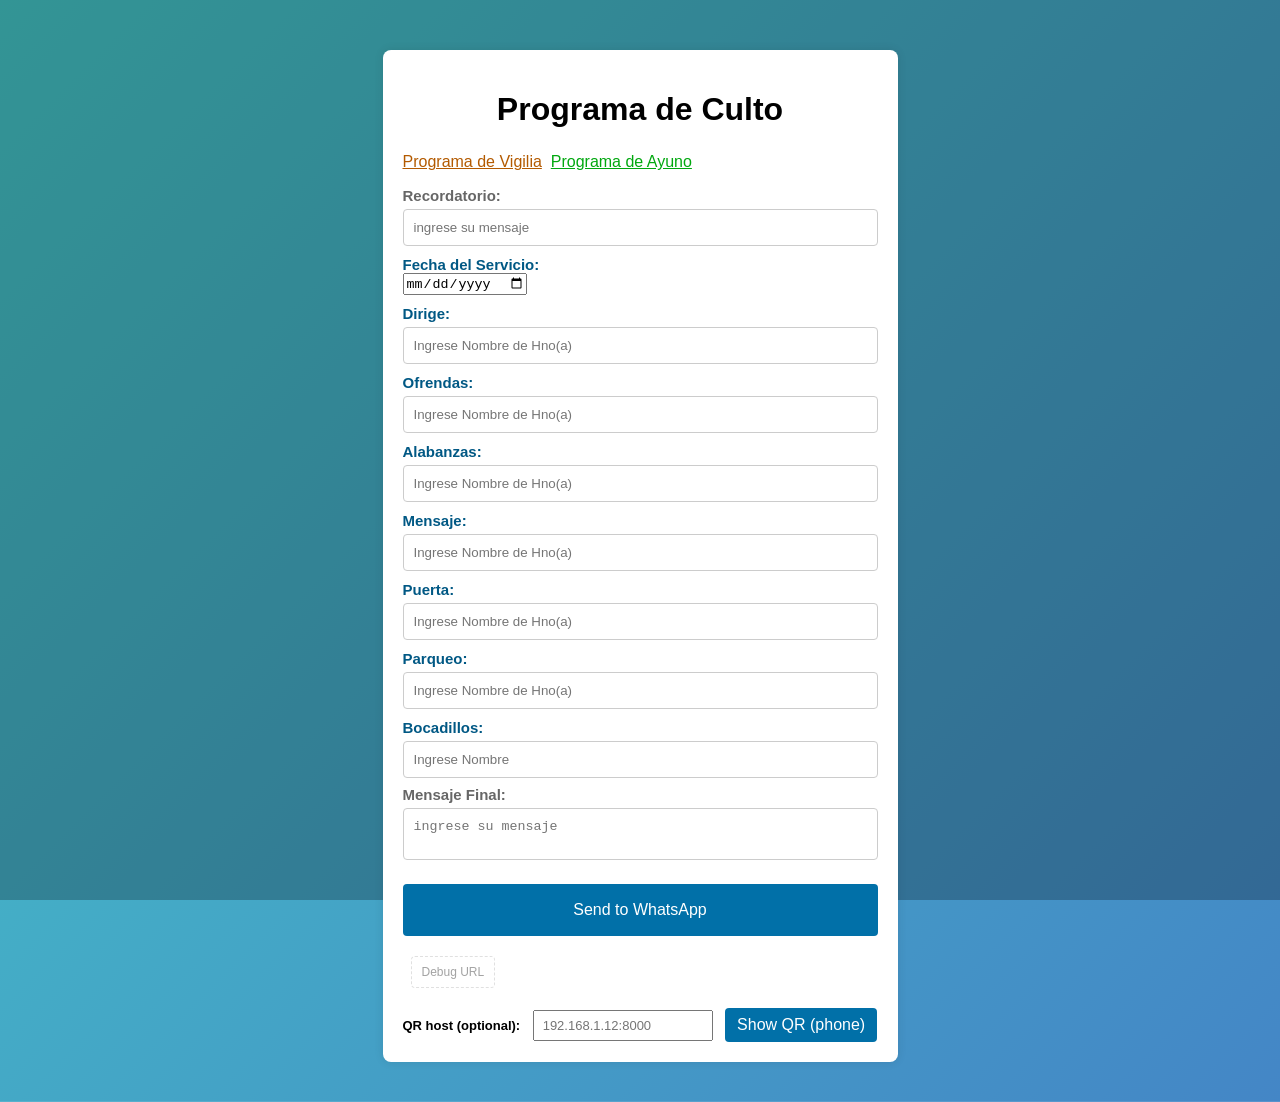
==== docs/index.html @ 113b2145 "Initial commit" ====
<!DOCTYPE html>
<html lang="en">
<head>
  <meta charset="UTF-8" />
  <meta name="viewport" content="width=device-width, initial-scale=1.0"/>
  <title>Programa de Culto</title>
  <link rel="stylesheet" href="style.css">
  <link rel="icon" href="data:image/svg+xml,
    <svg xmlns='http://www.w3.org/2000/svg' viewBox='0 0 100 100'>
    <text y='0.9em' font-size='90'>⛪</text>
    </svg>">
</head>
<body>
  <div class="container">
    <h1>Programa de Culto</h1>
    <p style="margin-top:15px; font-size:16px;">
      <a href="https://jaeldoliva-hub.github.io/programa-vigilia/" target="_blank" style="color:#b35a00; text-decoration:underline;">
        Programa de Vigilia
      </a>
      <a>            </a>
      <a href="https://jaeldoliva-hub.github.io/Programa-de-ayuno/" target="_blank" style="color:#01a80f; text-decoration:underline;">
        Programa de Ayuno
      </a>
    </p>


    <div id="Recordatorio" >
      <label for="recordatorioMessage" class="label-secondary">Recordatorio:</label>
      <input type="text" id="recordatorioMessage" placeholder="ingrese su mensaje" data-emoji="true">
      <div class="emoji-palette" aria-hidden="false" id="emojiPalette">
        <button type="button" onclick="insertEmoji('🙏','recordatorioMessage')">🙏</button>
        <button type="button" onclick="insertEmoji('😊','recordatorioMessage')">😊</button>
        <button type="button" onclick="insertEmoji('🎵','recordatorioMessage')">🎵</button>
        <button type="button" onclick="insertEmoji('❤️','recordatorioMessage')">❤️</button>
      </div>
    </div>

    <form id="eventForm">
  <label for="serviceDate" class="label-primary">Fecha del Servicio:</label>
      <input type="date" id="serviceDate" placeholder="Ej: 15 de Septiembre, 2025">

  <label for="dirige" class="label-primary">Dirige:</label>
      <input type="text" id="dirige" placeholder="Ingrese Nombre de Hno(a)">

  <label for="ofrendas" class="label-primary">Ofrendas:</label>
      <input type="text" id="ofrendas" placeholder="Ingrese Nombre de Hno(a)">

  <label for="alabanzas" class="label-primary">Alabanzas:</label>
      <input type="text" id="alabanzas" placeholder="Ingrese Nombre de Hno(a)">

  <label for="mensaje" class="label-primary">Mensaje:</label>
      <input type="text" id="mensaje" placeholder="Ingrese Nombre de Hno(a)">

  <label for="puerta" class="label-primary">Puerta:</label>
      <input type="text" id="puerta" placeholder="Ingrese Nombre de Hno(a)">

  <label for="parqueo" class="label-primary">Parqueo:</label>
      <input type="text" id="parqueo" placeholder="Ingrese Nombre de Hno(a)">

  <label for="bocadillos" class="label-primary">Bocadillos:</label>
      <input type="text" id="bocadillos" placeholder="Ingrese Nombre">


    </form>

    <div id="sendToWhatsApp">
      <label for="whatsappMessage" class="label-secondary">Mensaje Final:</label>
      <textarea id="whatsappMessage" placeholder="ingrese su mensaje" rows="2" oninput="autoGrow(this)"></textarea>
  <button onclick="sendToWhatsApp(document.getElementById('whatsappMessage').value)"> Send to WhatsApp</button>
  <button class="debug-btn" onclick="debugWhatsAppUrl()" title="Copy and log the generated WhatsApp URL for inspection">Debug URL</button>
    </div>
    
    <!-- Visible debug area for the generated message and encoded URLs -->
    <div id="whatsappDebug" aria-live="polite" style="margin-top:12px;padding:10px;border:1px dashed #ccc;background:#fafafa;display:none;"></div>

    <div style="margin-top:12px;">
      <label for="qrHost" style="display:inline-block;margin-right:8px;font-size:13px;">QR host (optional):</label>
      <input id="qrHost" placeholder="192.168.1.12:8000" style="display:inline-block;padding:6px 8px;font-size:13px;width:160px;margin-right:8px;" />
      <button id="showQrBtn" onclick="showQr()" style="width:auto;display:inline-block;padding:8px 12px;margin-top:8px;">Show QR (phone)</button>
      <div id="qrArea" style="margin-top:8px;display:none;padding:8px;border:1px solid #eee;background:#fff;">
        <div id="qrMessage" style="font-size:13px;color:#333;margin-bottom:8px"></div>
        <img id="qrImage" alt="QR code" style="max-width:220px;display:block;margin:0 auto;" />
        <div style="font-size:12px;color:#666;margin-top:6px">Scan this QR with your phone camera to open this page (requires the page to be served over HTTP/HTTPS).</div>
      </div>
    </div>
  </div>

  <script src="WMscript2.js" defer></script>
</body>
</html>
---- docs/style.css ----
body {
  font-family: Arial, sans-serif;
  /* Background image with fallback color */
  background:linear-gradient(135deg, #44c6c6, #4486c6);
  background-repeat: no-repeat;
  background-position: center center;
  background-attachment: scroll; /* optional: makes background stay when scrolling */
  background-size: cover; /* cover entire viewport */
  margin: 20px;
  padding: 20px;
}

/* Optional dark overlay to improve text contrast. If you don't want an overlay, remove these rules. */
html::before {
  content: "";
  position: fixed;
  inset: 0; /* top:0; right:0; bottom:0; left:0; */
  background: rgba(0,0,0,0.25);
  pointer-events: none; /* allow clicks through overlay */
  z-index: -1; /* keep behind content */
}

.container {
  max-width: 475px;
  margin: auto;
  background: white;
  padding: 20px;
  border-radius: 8px;
  box-shadow: 0 0 10px rgba(0,0,0,0.1);
  margin-top: 10px;
}

/* Mobile adjustments */
@media (max-width: 600px) {
  body { margin: 10px; padding: 10px; }
  .container { padding: 14px; border-radius: 6px; }
  button { padding: 12px; font-size: 15px; }
  .debug-btn { padding: 6px 8px; font-size: 12px; }
  .emoji-palette { gap: 4px; padding: 6px; }
  .emoji-palette button { font-size: 18px; padding: 6px; }
}

h1 {
  text-align: center;
  margin-bottom: 10px;
  font-family: 'Gill Sans', 'Gill Sans MT', Calibri, 'Trebuchet MS', sans-serif;
}

label {
  display: block;
  margin-top: 15px;
  font-weight: bold;
}

/* Label variants */
.label-primary {
  display: block;
  margin-top: 10px;
  font-weight: 700;
  font-size: 15px;
  color: #005884;
}

.label-secondary {
  display: block;
  margin-top: 8px;
  font-weight: 600;
  font-size: 15px;
  color: #666666;
}

input[type="text"],
select,
input[type="color"] {
  width: 100%;
  padding: 10px;
  margin-top: 5px;
  border: 1px solid #ccc;
  border-radius: 4px;
  box-sizing: border-box;
}

/* textarea (invitation) styling */
textarea#whatsappMessage {
  width: 100%;
  padding: 10px;
  margin-top: 5px;
  border: 1px solid #ccc;
  border-radius: 4px;
  box-sizing: border-box;
  resize: none; /* we'll auto-grow instead of manual resize */
  overflow: hidden;
  min-height: 44px;
}

button {
  margin-top: 20px;
  padding: 17px;
  width: 100%;
  font-size: 16px;
  background-color: #0170a8;
  color: white;
  border: none;
  border-radius: 4px;
  cursor: pointer;
}

button:hover {
  background-color: #29b0f3;
}

/* Debug button: less prominent but accessible */
.debug-btn {
  background-color: transparent;
  color: #666;
  border: 1px dashed #ccc;
  padding: 8px 10px;
  font-size: 12px;
  width: auto;
  display: inline-block;
  margin-left: 8px;
  opacity: 0.6;
}
.debug-btn:hover {
  opacity: 1;
  color: #222;
  border-color: #bbb;
}

#generatedImage {
  display: none;
  margin-top: 20px;
  max-width: 100%;
  
  border: 1px solid #ccc;
}

a {
  display: inline-block;
  margin-top: 10px;
  color: #2d89ef;
}

/* emoji palette */
.emoji-palette {
  display: none; /* hidden by default, shown when input focused */
  gap: 6px;
  align-items: center;
  /* will be positioned absolutely in JS so it floats above other content */
  position: absolute;
  z-index: 9999; /* ensure it's above other content */
  background: white;
  padding: 6px;
  border-radius: 8px;
  box-shadow: 0 2px 6px rgba(0,0,0,0.12);
}
.emoji-palette.show {
  display: flex;
}
.emoji-palette button {
  background: transparent;
  border: 1px solid transparent;
  padding: 4px 6px;
  margin: 0;
  font-size: 16px;
  border-radius: 6px;
  cursor: pointer;
}
.emoji-palette button { pointer-events: auto; }
.emoji-palette button:hover { background: rgba(0,0,0,0.05); border-color: rgba(0,0,0,0.06); }

/* QR area styling */
#qrArea img { width: 200px; height: 200px; }
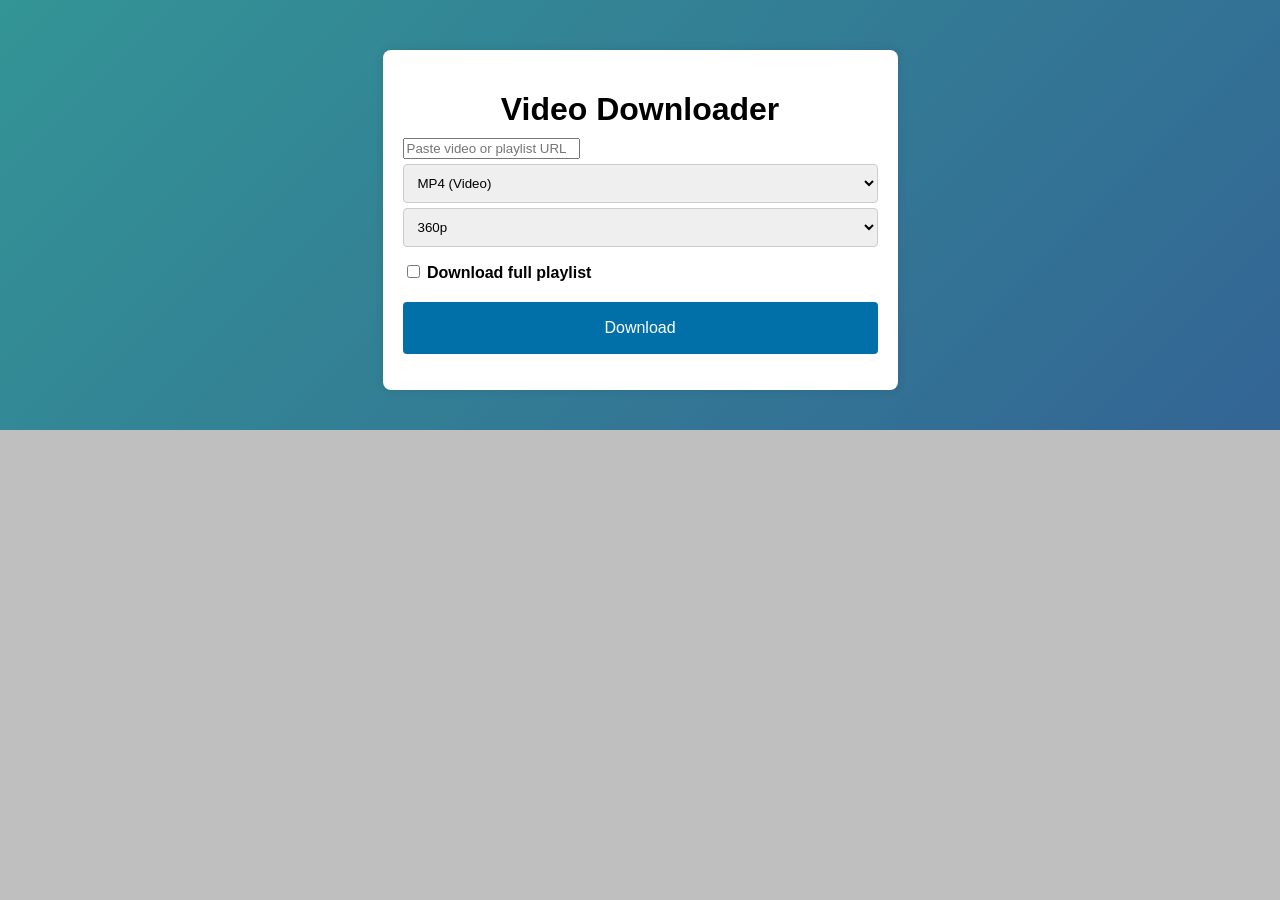
==== commit 33896554: "Change page title and update HTML structure" ====
--- a/docs/index.html
+++ b/docs/index.html
@@ -1,90 +1,43 @@
-  <!DOCTYPE html>
-<html lang="en">
+<!DOCTYPE html>
+<html>
 <head>
-  <meta charset="UTF-8" />
-  <meta name="viewport" content="width=device-width, initial-scale=1.0"/>
-  <title>Programa de Culto</title>
-  <link rel="stylesheet" href="style.css">
-  <link rel="icon" href="data:image/svg+xml,
-    <svg xmlns='http://www.w3.org/2000/svg' viewBox='0 0 100 100'>
-    <text y='0.9em' font-size='90'>⛪</text>
-    </svg>">
+<meta charset="UTF-8">
+<title>Video Downloader</title>
+<link rel="stylesheet" href="style.css">
 </head>
+
 <body>
-  <div class="container">
-    <h1>Programa de Culto</h1>
-    <p style="margin-top:15px; font-size:16px;">
-      <a href="https://jaeldoliva-hub.github.io/programa-vigilia/" target="_blank" style="color:#b35a00; text-decoration:underline;">
-        Programa de Vigilia
-      </a>
-      <a>            </a>
-      <a href="https://jaeldoliva-hub.github.io/Programa-de-ayuno/" target="_blank" style="color:#01a80f; text-decoration:underline;">
-        Programa de Ayuno
-      </a>
-    </p>
 
+<div class="container">
 
-    <div id="Recordatorio" >
-      <label for="recordatorioMessage" class="label-secondary">Recordatorio:</label>
-      <input type="text" id="recordatorioMessage" placeholder="ingrese su mensaje" data-emoji="true">
-      <div class="emoji-palette" aria-hidden="false" id="emojiPalette">
-        <button type="button" onclick="insertEmoji('🙏','recordatorioMessage')">🙏</button>
-        <button type="button" onclick="insertEmoji('😊','recordatorioMessage')">😊</button>
-        <button type="button" onclick="insertEmoji('🎵','recordatorioMessage')">🎵</button>
-        <button type="button" onclick="insertEmoji('❤️','recordatorioMessage')">❤️</button>
-      </div>
-    </div>
+<h1>Video Downloader</h1>
 
-    <form id="eventForm">
-  <label for="serviceDate" class="label-primary">Fecha del Servicio:</label>
-      <input type="date" id="serviceDate" placeholder="Ej: 15 de Septiembre, 2025">
+<input id="videoUrl" placeholder="Paste video or playlist URL">
 
-  <label for="dirige" class="label-primary">Dirige:</label>
-      <input type="text" id="dirige" placeholder="Ingrese Nombre de Hno(a)">
+<select id="format">
+<option value="mp4">MP4 (Video)</option>
+<option value="mp3">MP3 (Audio)</option>
+</select>
 
-  <label for="ofrendas" class="label-primary">Ofrendas:</label>
-      <input type="text" id="ofrendas" placeholder="Ingrese Nombre de Hno(a)">
+<select id="quality">
+<option value="360">360p</option>
+<option value="720">720p</option>
+<option value="1080">1080p</option>
+<option value="best">Best</option>
+</select>
 
-  <label for="alabanzas" class="label-primary">Alabanzas:</label>
-      <input type="text" id="alabanzas" placeholder="Ingrese Nombre de Hno(a)">
+<label>
+<input type="checkbox" id="playlist">
+ Download full playlist
+</label>
 
-  <label for="mensaje" class="label-primary">Mensaje:</label>
-      <input type="text" id="mensaje" placeholder="Ingrese Nombre de Hno(a)">
+<button onclick="downloadVideo()">Download</button>
 
-  <label for="puerta" class="label-primary">Puerta:</label>
-      <input type="text" id="puerta" placeholder="Ingrese Nombre de Hno(a)">
+<p id="status"></p>
 
-  <label for="parqueo" class="label-primary">Parqueo:</label>
-      <input type="text" id="parqueo" placeholder="Ingrese Nombre de Hno(a)">
+</div>
 
-  <label for="bocadillos" class="label-primary">Bocadillos:</label>
-      <input type="text" id="bocadillos" placeholder="Ingrese Nombre">
+<script src="script.js"></script>
 
-
-    </form>
-
-    <div id="sendToWhatsApp">
-      <label for="whatsappMessage" class="label-secondary">Mensaje Final:</label>
-      <textarea id="whatsappMessage" placeholder="ingrese su mensaje" rows="2" oninput="autoGrow(this)"></textarea>
-  <button onclick="sendToWhatsApp(document.getElementById('whatsappMessage').value)"> Send to WhatsApp</button>
-  <button class="debug-btn" onclick="debugWhatsAppUrl()" title="Copy and log the generated WhatsApp URL for inspection">Debug URL</button>
-    </div>
-    
-    <!-- Visible debug area for the generated message and encoded URLs -->
-    <div id="whatsappDebug" aria-live="polite" style="margin-top:12px;padding:10px;border:1px dashed #ccc;background:#fafafa;display:none;"></div>
-
-    <div style="margin-top:12px;">
-      <label for="qrHost" style="display:inline-block;margin-right:8px;font-size:13px;">QR host (optional):</label>
-      <input id="qrHost" placeholder="192.168.1.12:8000" style="display:inline-block;padding:6px 8px;font-size:13px;width:160px;margin-right:8px;" />
-      <button id="showQrBtn" onclick="showQr()" style="width:auto;display:inline-block;padding:8px 12px;margin-top:8px;">Show QR (phone)</button>
-      <div id="qrArea" style="margin-top:8px;display:none;padding:8px;border:1px solid #eee;background:#fff;">
-        <div id="qrMessage" style="font-size:13px;color:#333;margin-bottom:8px"></div>
-        <img id="qrImage" alt="QR code" style="max-width:220px;display:block;margin:0 auto;" />
-        <div style="font-size:12px;color:#666;margin-top:6px">Scan this QR with your phone camera to open this page (requires the page to be served over HTTP/HTTPS).</div>
-      </div>
-    </div>
-  </div>
-
-  <script src="WMscript2.js" defer></script>
 </body>
 </html>
